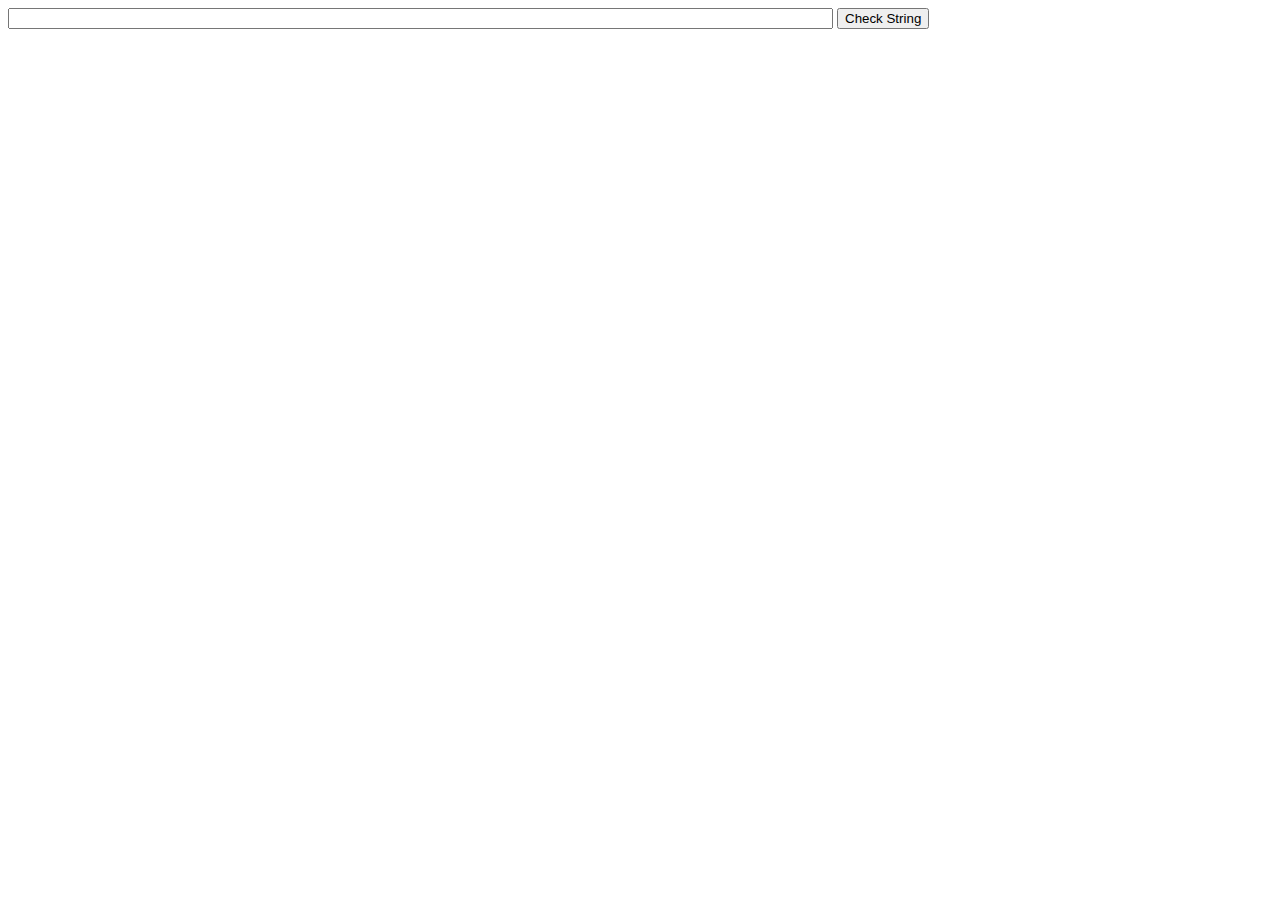
==== fsm_data_test.html @ 392e7bf7 "Original Working System" ====
<html>
	<body>
		<input type="text" id="inputString" maxLength="75" size="100m"/>
		<input type="button" id="checkString" value="Check String" onclick="test();" />
		<div id="result"></div>
	</body>
	<script src="List.js"></script>
	<script src="FSM.js"></script>
	<script type="text/javascript">
		function addState(){
			m.addState(new State("s" + counter, false));
			counter++;
		}

		function toggleAccept(id){
			m.getState(id).toggleAccept();
		}

		function setStart(id){
			m.setStart(id);
		}

		function removeState(id){
			m.removeState(id);
		}

		function addTransition(id1, id2, characters){
			var s1 = m.getState(id1);
			var s2 = m.getState(id2);

			var cs = [];
			for(var x = 0; x < characters.length; x++){
				cs.push(characters.charAt(x));
			}

			s1.addTransition(new Transition(id1 + "->" + id2, s2, cs));
		}

		function removeTransition(id){
			m.removeTransition(id);
		}

		function testString(test){
			var valid = m.validate();
			var accept = m.testString(test);
			var result = "";
			if(accept) result = "Accepted: " + test;
			else result = "Rejected: " + test;

			return result;
		}

		function addToAlphabet(str){
			for(var x = 0; x < str.length; x++){
				var c = str.charAt(x);
				m.alphabet.add(c);
			}
		}

		function print(){
			alert("PRINTED MACHINE:\n" + m.toString());
		}


		var counter = 1;

		var m = new Machine();
		addToAlphabet("ab");

		addState();
		addState();
		addState();

		toggleAccept("s1");
		toggleAccept("s2");

		addTransition("s1", "s1", "a");
		addTransition("s1", "s2", "b");
		addTransition("s2", "s2", "b");
		addTransition("s2", "s3", "a");
		addTransition("s3", "s3", "ab");

		print();
		removeState("s1");
		print();

		function test(){
			var str = document.getElementById("inputString").value;
			print();
			document.getElementById("result").innerHTML = testString(str);
		}
	</script>
</html
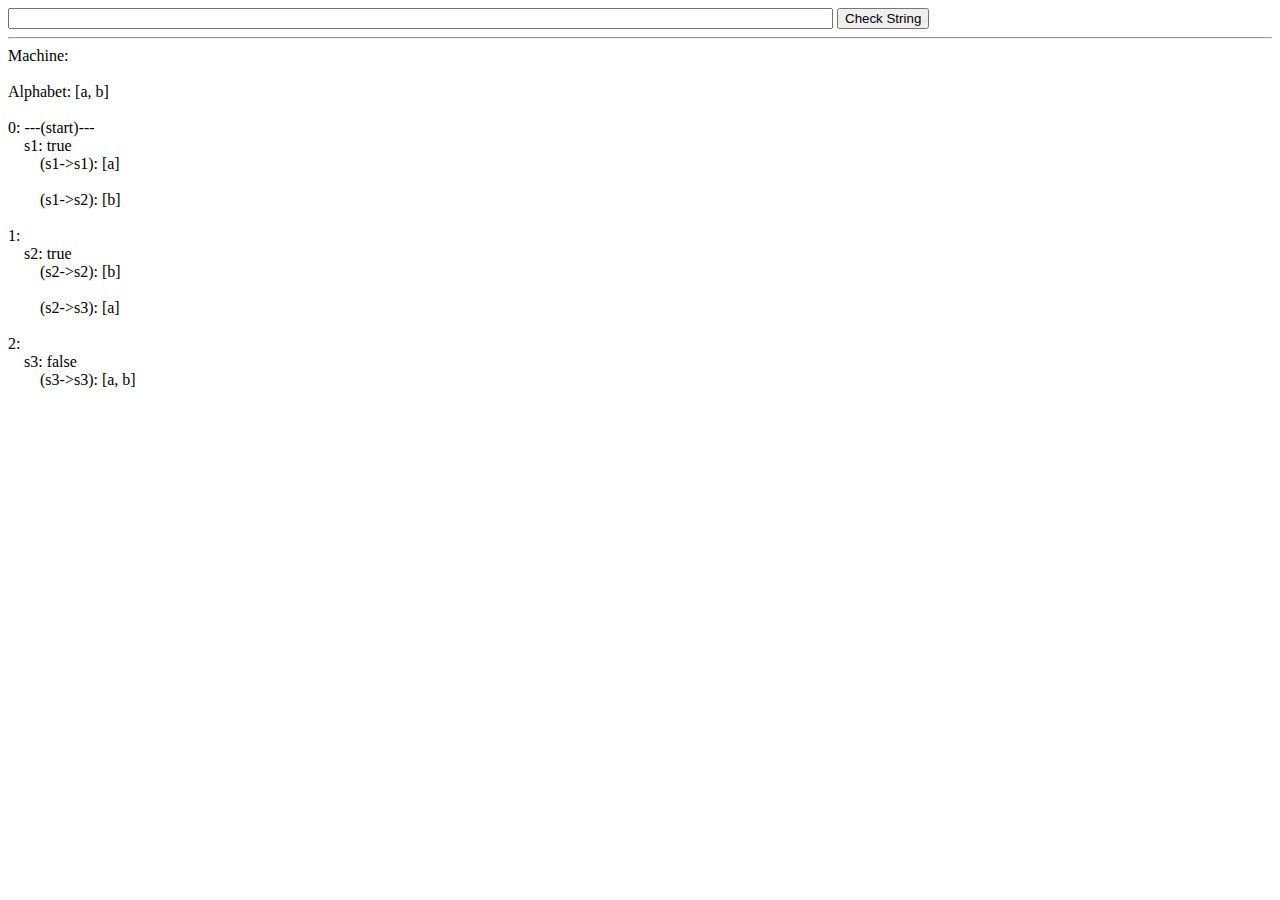
==== commit 7fa4b523: "Visualization for Machine Testing" ====
--- a/fsm_data_test.html
+++ b/fsm_data_test.html
@@ -3,6 +3,8 @@
 		<input type="text" id="inputString" maxLength="75" size="100m"/>
 		<input type="button" id="checkString" value="Check String" onclick="test();" />
 		<div id="result"></div>
+		<hr>
+		<div id="machine"></div>
 	</body>
 	<script src="List.js"></script>
 	<script src="FSM.js"></script>
@@ -61,6 +63,10 @@
 			alert("PRINTED MACHINE:\n" + m.toString());
 		}
 
+		function showMachine(){
+			document.getElementById("machine").innerHTML = "Machine: <br><br>" + m.toString().replace(/\n/ig, "<br>").replace(/ /ig, "&nbsp;");
+		}
+
 
 		var counter = 1;
 
@@ -80,13 +86,11 @@
 		addTransition("s2", "s3", "a");
 		addTransition("s3", "s3", "ab");
 
-		print();
-		removeState("s1");
-		print();
+		showMachine();
 
 		function test(){
 			var str = document.getElementById("inputString").value;
-			print();
+			//print();
 			document.getElementById("result").innerHTML = testString(str);
 		}
 	</script>
